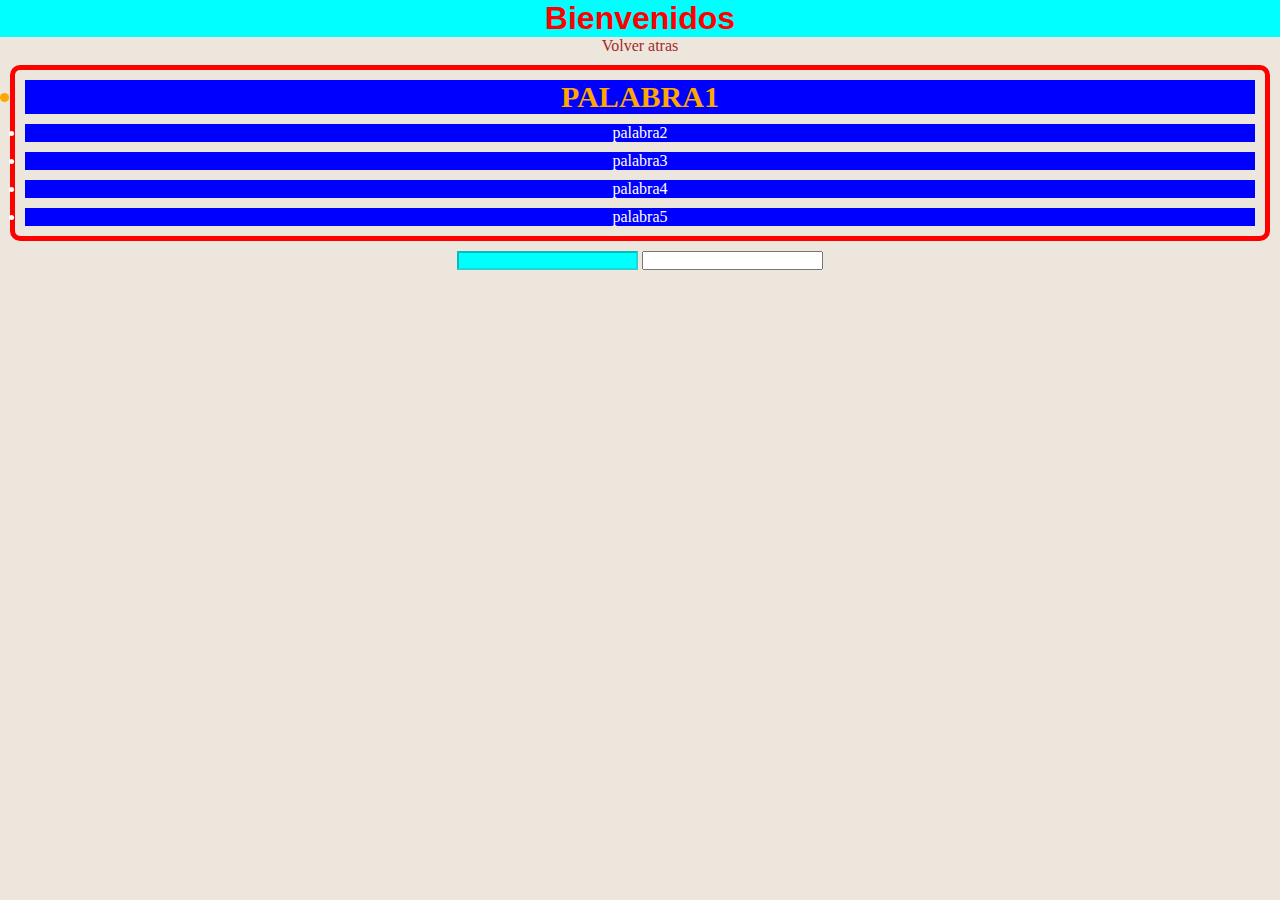
==== estilos.html @ 6e48090e "aprendiendo Css" ====
<!DOCTYPE html>
<html lang="en">
<head>
    <meta charset="UTF-8">
    <meta name="viewport" content="width=device-width, initial-scale=1.0">
    <title>Document</title>
    <link href="https://fonts.googleapis.com/css2?family=Roboto:wght@100;400;500;900&display=swap" rel="stylesheet">
    <link rel="stylesheet" href="/CSS/style.css">

    <style>
        body{
            background-color: rgb(236, 230, 220);
            text-align: center;
        }
        a {
            text-decoration: none;
            color: brown;
        }
    </style>
</head>
<body>
    <h1 style="color: red; background-color: aqua;">Bienvenidos</h1>
    <a href="/index.html">Volver atras</a>

    <ul id="list_options">
        <li id="word_one" class="word_group">palabra1</li>
        <li id="word_tow" class="word_group">palabra2</li>
        <li id="word_three" class="word_group">palabra3</li>
        <li id="word_four" class="word_group">palabra4</li>
        <li id="word_five" class="word_group">palabra5</li>
    </ul>

    <input type="text" disabled>
    <input type="text">

</body>
</html>
---- CSS/style.css ----
/*tipografia*/
@import url('https://fonts.googleapis.com/css2?family=Roboto:wght@100;400;500;900&display=swap');

/*selector universal*/
*{
    margin: 0;
    padding: 0;
}
/*selector de etiqueta*/
h1{
    font-family: 'Gill Sans', 'Gill Sans MT', Calibri, 'Trebuchet MS', sans-serif;

}
/*selector por id #####*/
#word_one{
    font-size: 30px;
    color: rgb(255, 166, 0);
    font-weight: 900;
    text-transform: uppercase;

}

#list_options{
    border: 5px solid red;
    margin: 10px;
    border-radius: 10px;
    
}

/*selector por clase ......*/
.word_group {

    background-color:blue;
    color: #fff;
    margin: 10px;
}

/*selector por atributo [] */
[disabled]{
    background-color: aqua;
}

/*pseudoclase*/
.word_group:hover{
    background-color: yellow;
    padding: 5px;
}
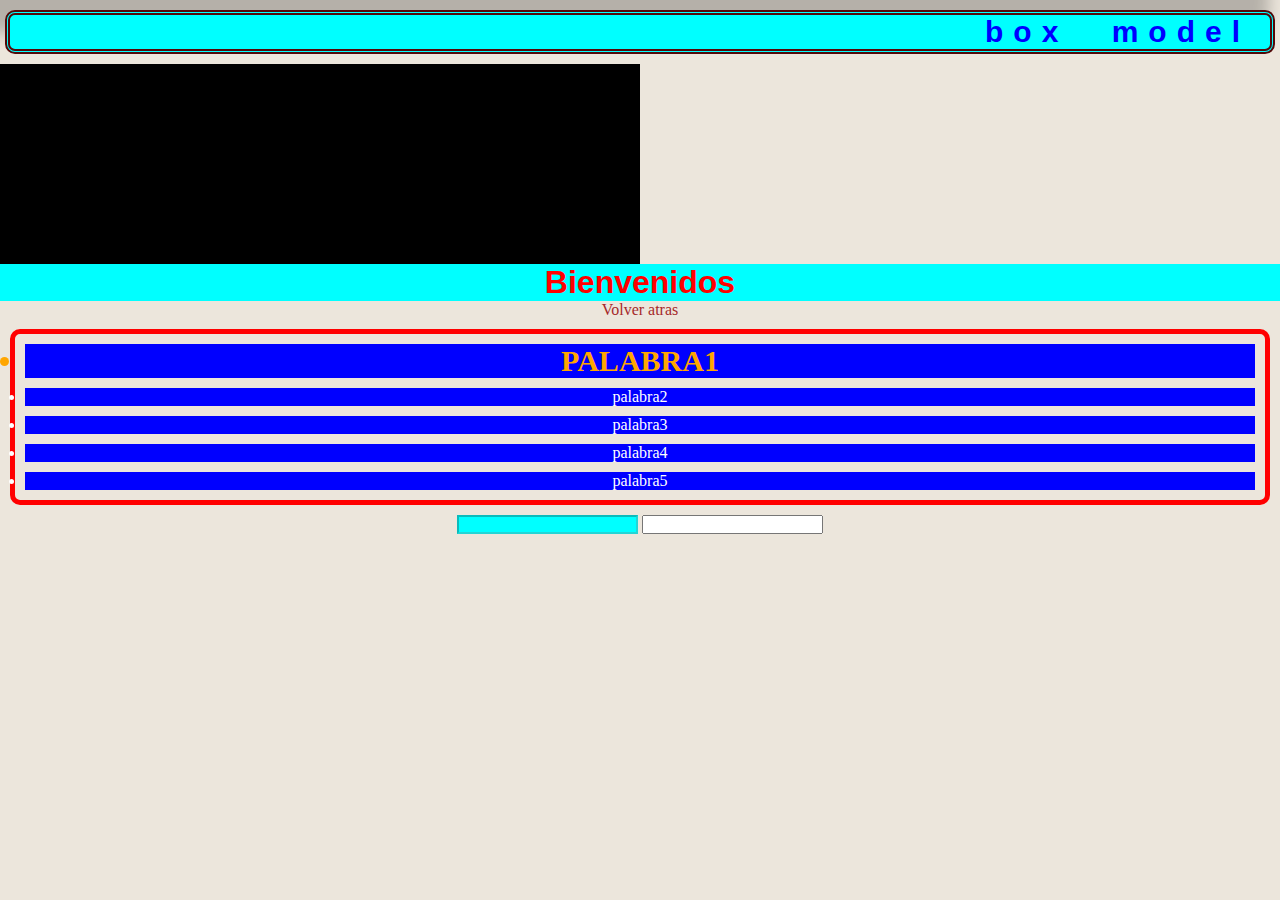
==== commit 4af3a053: "actualizacion" ====
--- a/estilos.html
+++ b/estilos.html
@@ -19,6 +19,11 @@
     </style>
 </head>
 <body>
+   
+    <h2 id="title_box">BOX MODEL</h2>
+    <div id="box_father">
+        <div id="box_model"></div>
+    </div>
     <h1 style="color: red; background-color: aqua;">Bienvenidos</h1>
     <a href="/index.html">Volver atras</a>
 
--- a/CSS/style.css
+++ b/CSS/style.css
@@ -46,3 +46,58 @@
     padding: 5px;
 }
 
+#title_box{
+    color: #0000ff;
+    font-family: 'Lucida Sans', 'Lucida Sans Regular', 'Lucida Grande', 'Lucida Sans Unicode', Geneva, Verdana, sans-serif;
+    background-color: aqua;
+    /* margin-botton: 10px;*/
+    /* margin: 10px 0 10px 0; */
+    margin: 10px 5px;
+    text-align: right;
+    text-transform: lowercase;
+    word-spacing: 25px;
+    letter-spacing: 10px;
+    /* padding: 20px; */
+    padding: 0 20px 0 0;
+    border: 5px double  #530909;
+    border-radius: 10px;
+    box-shadow: 0px 0px 10px 1px #0000ff;
+    -webkit-box-shadow: -18px -33px 16px 12px rgba(0,0,0,0.23);
+    -moz-box-shadow: -18px -33px 16px 12px rgba(0,0,0,0.23);
+    box-shadow: -18px -33px 16px 12px rgba(0,0,0,0.23);
+    font-size: 30px;
+}
+
+#box_father{
+    background-color: black;
+    width: 50%;
+    height: 200px;
+    background-image: url(https://www.golmaster.cl/wp-content/uploads/2021/05/250896_gallery-800x570.jpg);
+    /* background-position: center; */
+    background-size: cover;
+}
+
+@media (min-width: 800px) and (max-width: 1200px){
+    body{
+        background-color: #530909;
+    }
+    h1{
+        text-align: right;
+    }
+    a{
+        color: #fff;
+        font-size: 50px;
+        padding: 20px;
+    }
+}
+
+@media (max-width: 799px){
+    body{
+        background-image: url(https://www.golmaster.cl/wp-content/uploads/2021/05/250896_gallery-800x570.jpg);
+        background-position: center;
+        background-size: cover;
+        background-repeat: no-repeat;
+
+    }
+
+}
